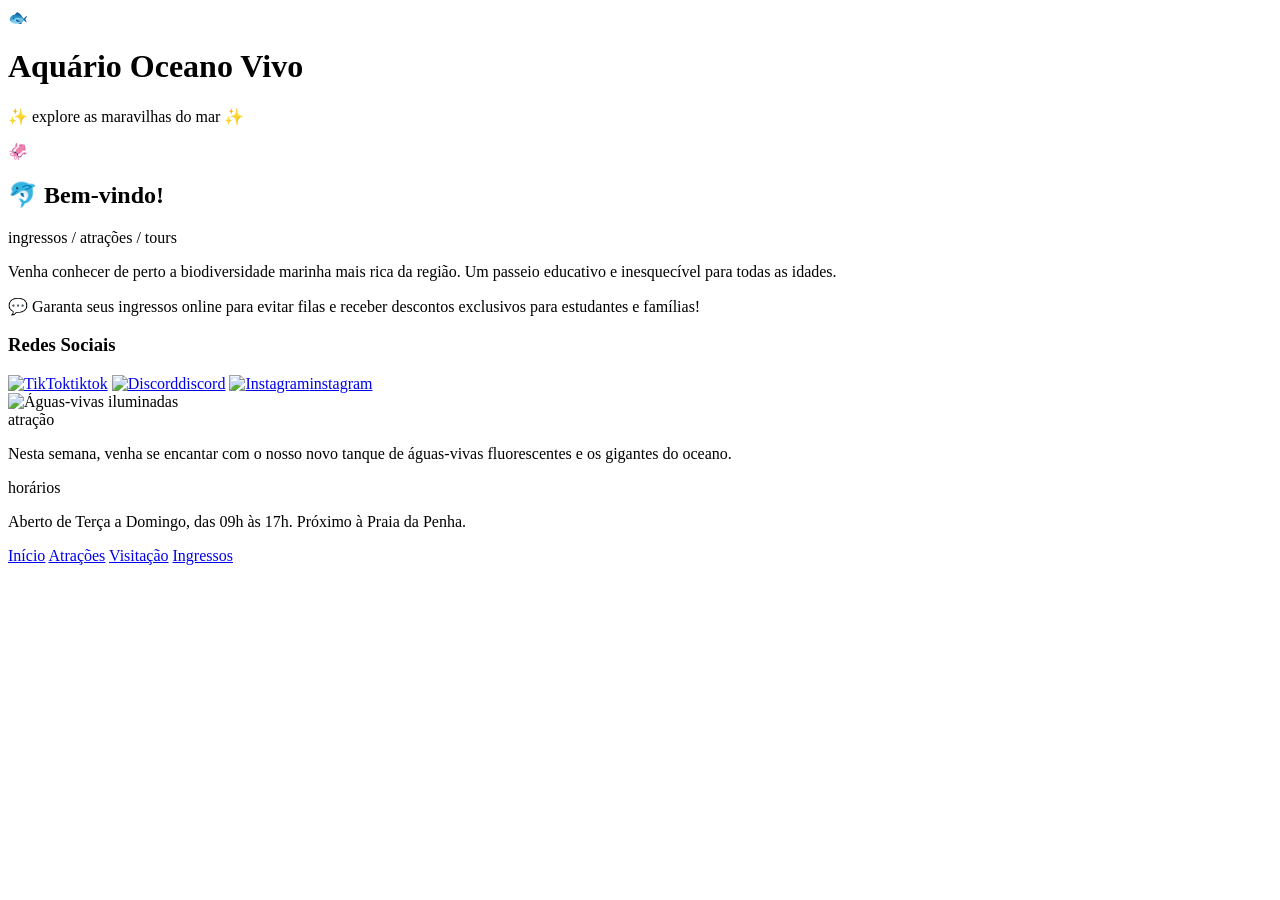
==== paginas/primeirapagina.html @ f7515819 "atualização" ====
<!DOCTYPE html>
<html lang="pt-BR">
<head>
    <meta charset="UTF-8">
    <meta name="viewport" content="width=device-width, initial-scale=1.0">
    <title>Aquário - Início</title>
    <link rel="stylesheet" href="css/estilo.css">
</head>
<body>

    <!-- Fundo Translúcido Principal (Card do Site) -->
    <div class="site-container">
        
        <!-- 1. Cabeçalho / Título Principal -->
        <header class="topo-site">
            <div class="decoracao-esquerda">🐟</div>
            <div class="titulo-central">
                <h1>Aquário Oceano Vivo</h1>
                <p>✨ explore as maravilhas do mar ✨</p>
            </div>
            <div class="decoracao-direita">🦑</div>
        </header>

        <!-- 2. Corpo do Site dividido em duas colunas -->
        <div class="conteudo-principal">
            
            <!-- Coluna da Esquerda -->
            <aside class="coluna-esquerda">
                <div class="perfil-titulo">
                    <h2>🐬 Bem-vindo!</h2>
                    <span class="tags">ingressos / atrações / tours</span>
                </div>
                
                <p class="texto-descricao">
                    Venha conhecer de perto a biodiversidade marinha mais rica da região. Um passeio educativo e inesquecível para todas as idades.
                </p>

                <p class="texto-nota">
                    💬 Garanta seus ingressos online para evitar filas e receber descontos exclusivos para estudantes e famílias!
                </p>

                <!-- Seção de Links/Redes Sociais com ícones circulares -->
                <div class="secao-links">
                    <h3>Redes Sociais</h3>
                    <div class="icones-redes">
                        <a href="#" class="icone-circulo"><img src="imagens/tiktok.png" alt="TikTok"><span>tiktok</span></a>
                        <a href="#" class="icone-circulo"><img src="imagens/discord.png" alt="Discord"><span>discord</span></a>
                        <a href="#" class="icone-circulo"><img src="imagens/insta.png" alt="Instagram"><span>instagram</span></a>
                    </div>
                </div>
            </aside>

            <!-- Coluna da Direita -->
            <main class="coluna-direita">
                <!-- Caixa da Imagem de Destaque -->
                <div class="caixa-imagem">
                    <img src="imagens/aguaviva.jpg" alt="Águas-vivas iluminadas">
                </div>

                <!-- Informativo 1 -->
                <div class="bloco-info">
                    <span class="etiqueta">atração</span>
                    <p>Nesta semana, venha se encantar com o nosso novo tanque de águas-vivas fluorescentes e os gigantes do oceano.</p>
                </div>

                <!-- Informativo 2 -->
                <div class="bloco-info">
                    <span class="etiqueta importante">horários</span>
                    <p>Aberto de Terça a Domingo, das 09h às 17h. Próximo à Praia da Penha.</p>
                </div>
            </main>

        </div>

        <!-- 3. Menu de Navegação Inferior (Botões Arredondados) -->
        <nav class="menu-inferior">
            <a href="index.html" class="btn-nav ativo">Início</a>
            <a href="atracoes.html" class="btn-nav">Atrações</a>
            <a href="local.html" class="btn-nav">Visitação</a>
            <a href="ingressos.html" class="btn-nav destaque">Ingressos</a>
        </nav>

    </div>

</body>
</html>
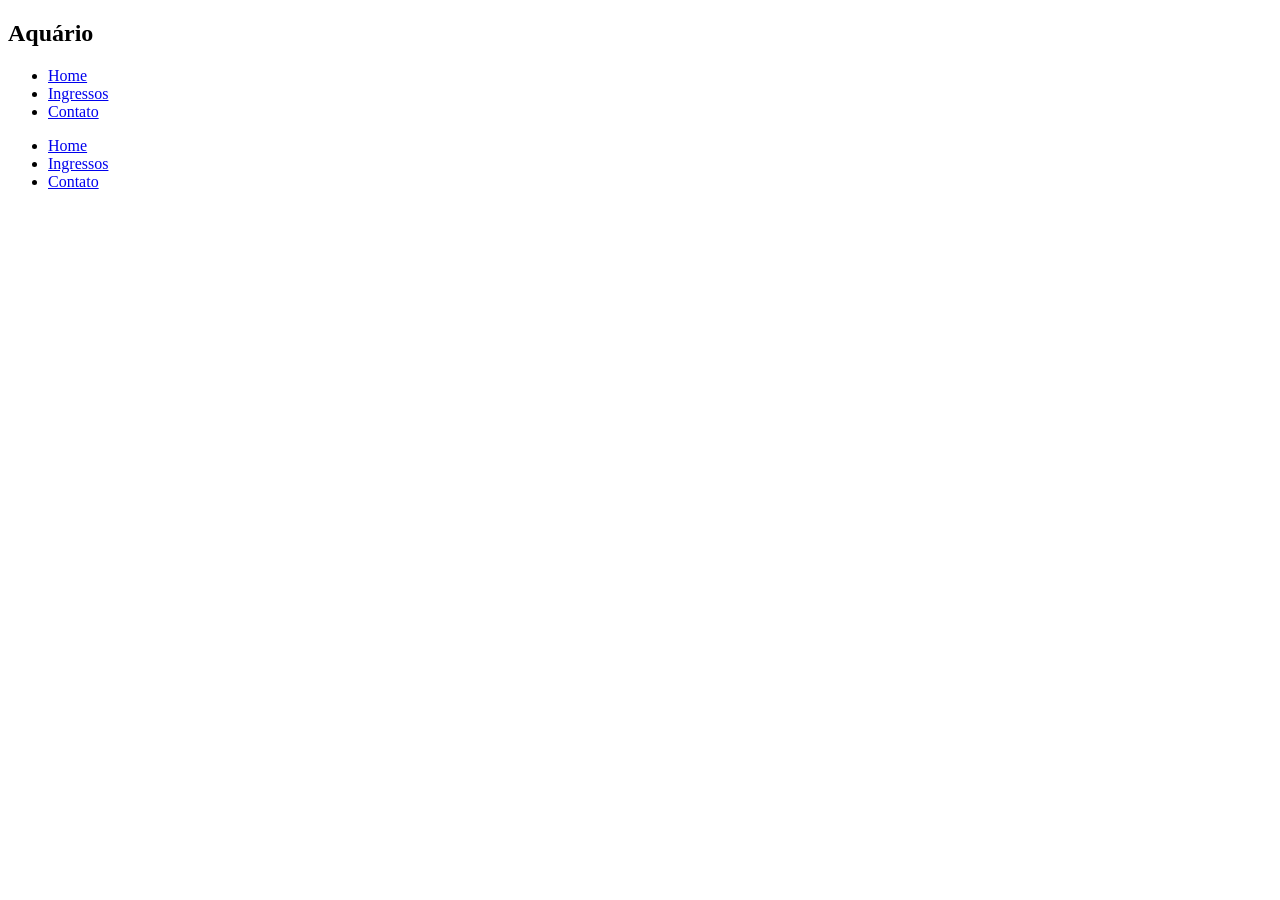
==== commit 9ff76955: "at" ====
--- a/paginas/primeirapagina.html
+++ b/paginas/primeirapagina.html
@@ -1,86 +1,55 @@
 <!DOCTYPE html>
-<html lang="pt-BR">
+<html lang="en">
 <head>
+    <meta http-equiv="content-language" content="pt-br" />
     <meta charset="UTF-8">
     <meta name="viewport" content="width=device-width, initial-scale=1.0">
-    <title>Aquário - Início</title>
-    <link rel="stylesheet" href="css/estilo.css">
+    <meta http-equiv ="content-type" content="text/html; charset=UTF-8" />
+    <meta name="keywords" content="css, html, javascript" />
+    <meta name="author" content="Gabriel Henrique" />
+    <meta name="author" content="Lucas Luis" />
+    <title>Aquario site</title>
+    <meta name="description" content="Essa pagina estara destinada para ter conteudos sobre o aquario" />
+    <link rel="stylesheet" href="../css/style.css">
 </head>
 <body>
+    
+    <header>
+        <nav>
+            <div>
+                <h1>Aquário</h1>
+            </div>
+            <ul>
+                <li><a href="primeirapagina.html">Home</a></li>
+                <li><a href="segundapagina.html">Ingressos</a></li>
+                <li><a href="terceirapagina.html">Contato</a></li>
+            </ul>
+        </nav>
+    </header>
 
-    <!-- Fundo Translúcido Principal (Card do Site) -->
-    <div class="site-container">
+    <main>
+        <section>
+            <article>
+                
+            </article>
+
+            <article>
+                
+            </article>
+        </section>
+    </main>
+
+    <aside>
+            <ul>
+                <li><a href="primeirapagina.html">Home</a></li>
+                <li><a href="segundapagina.html">Ingressos</a></li>
+                <li><a href="terceirapagina.html">Contato</a></li>
+            </ul>
+    </aside>
+
+    <footer>
         
-        <!-- 1. Cabeçalho / Título Principal -->
-        <header class="topo-site">
-            <div class="decoracao-esquerda">🐟</div>
-            <div class="titulo-central">
-                <h1>Aquário Oceano Vivo</h1>
-                <p>✨ explore as maravilhas do mar ✨</p>
-            </div>
-            <div class="decoracao-direita">🦑</div>
-        </header>
-
-        <!-- 2. Corpo do Site dividido em duas colunas -->
-        <div class="conteudo-principal">
-            
-            <!-- Coluna da Esquerda -->
-            <aside class="coluna-esquerda">
-                <div class="perfil-titulo">
-                    <h2>🐬 Bem-vindo!</h2>
-                    <span class="tags">ingressos / atrações / tours</span>
-                </div>
-                
-                <p class="texto-descricao">
-                    Venha conhecer de perto a biodiversidade marinha mais rica da região. Um passeio educativo e inesquecível para todas as idades.
-                </p>
-
-                <p class="texto-nota">
-                    💬 Garanta seus ingressos online para evitar filas e receber descontos exclusivos para estudantes e famílias!
-                </p>
-
-                <!-- Seção de Links/Redes Sociais com ícones circulares -->
-                <div class="secao-links">
-                    <h3>Redes Sociais</h3>
-                    <div class="icones-redes">
-                        <a href="#" class="icone-circulo"><img src="imagens/tiktok.png" alt="TikTok"><span>tiktok</span></a>
-                        <a href="#" class="icone-circulo"><img src="imagens/discord.png" alt="Discord"><span>discord</span></a>
-                        <a href="#" class="icone-circulo"><img src="imagens/insta.png" alt="Instagram"><span>instagram</span></a>
-                    </div>
-                </div>
-            </aside>
-
-            <!-- Coluna da Direita -->
-            <main class="coluna-direita">
-                <!-- Caixa da Imagem de Destaque -->
-                <div class="caixa-imagem">
-                    <img src="imagens/aguaviva.jpg" alt="Águas-vivas iluminadas">
-                </div>
-
-                <!-- Informativo 1 -->
-                <div class="bloco-info">
-                    <span class="etiqueta">atração</span>
-                    <p>Nesta semana, venha se encantar com o nosso novo tanque de águas-vivas fluorescentes e os gigantes do oceano.</p>
-                </div>
-
-                <!-- Informativo 2 -->
-                <div class="bloco-info">
-                    <span class="etiqueta importante">horários</span>
-                    <p>Aberto de Terça a Domingo, das 09h às 17h. Próximo à Praia da Penha.</p>
-                </div>
-            </main>
-
-        </div>
-
-        <!-- 3. Menu de Navegação Inferior (Botões Arredondados) -->
-        <nav class="menu-inferior">
-            <a href="index.html" class="btn-nav ativo">Início</a>
-            <a href="atracoes.html" class="btn-nav">Atrações</a>
-            <a href="local.html" class="btn-nav">Visitação</a>
-            <a href="ingressos.html" class="btn-nav destaque">Ingressos</a>
-        </nav>
-
-    </div>
+    </footer>
 
 </body>
 </html>
--- a/css/style.css
+++ b/css/style.css
@@ -0,0 +1,21 @@
+#header {
+    background-color:chocolate;
+    color:white;
+    padding: 9px;
+    text-align:center;
+    float:center;
+}
+
+#main {
+    margin-left:20%;
+    height:390px;
+    padding: 9px;
+}
+
+#footer {
+    background-color:chocolate;
+    color:black;
+    clear:both;
+    text-align:center;
+    padding: 9px;
+}
